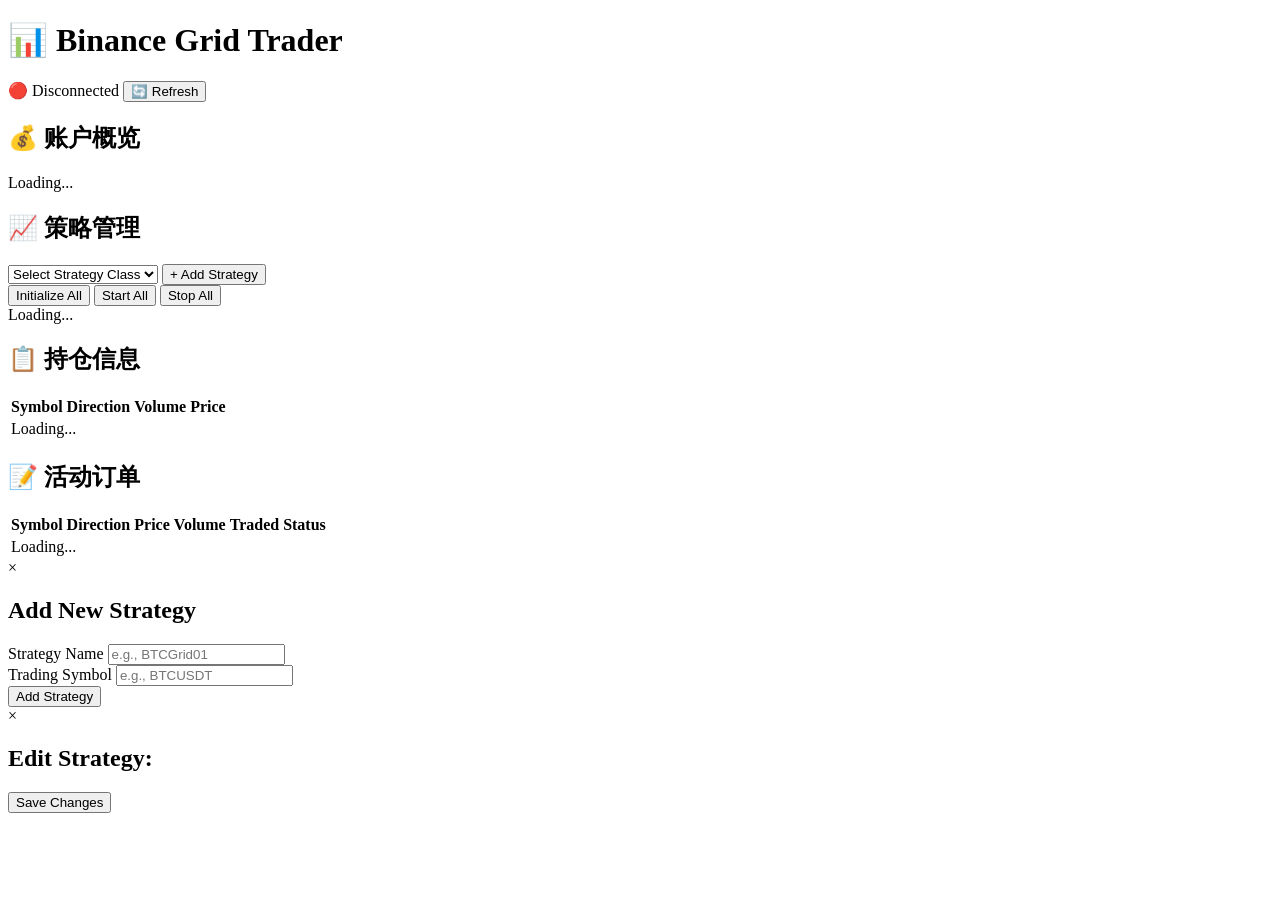
==== gridtrader/web/templates/dashboard.html @ 2c63cf92 "feat: 添加 Linux 无头服务支持 (REST API + CLI + Web Dashboard) Co-authored-by: Cursor <cursoragent@cursor.co" ====
<!DOCTYPE html>
<html lang="zh-CN">
<head>
    <meta charset="UTF-8">
    <meta name="viewport" content="width=device-width, initial-scale=1.0">
    <title>Binance Grid Trader Dashboard</title>
    <link rel="stylesheet" href="/static/dashboard.css">
</head>
<body>
    <div class="container">
        <header>
            <h1>📊 Binance Grid Trader</h1>
            <div class="header-actions">
                <span id="connection-status" class="status-indicator">Connecting...</span>
                <button onclick="refreshAll()" class="btn-refresh">🔄 Refresh</button>
            </div>
        </header>

        <div class="main-content">
            <!-- 账户概览 -->
            <section class="card accounts-section">
                <h2>💰 账户概览</h2>
                <div id="accounts-container" class="accounts-grid">
                    <div class="loading">Loading...</div>
                </div>
            </section>

            <!-- 策略管理 -->
            <section class="card strategies-section">
                <div class="section-header">
                    <h2>📈 策略管理</h2>
                    <div class="strategy-actions">
                        <select id="strategy-class-select" class="select-class">
                            <option value="">Select Strategy Class</option>
                        </select>
                        <button onclick="showAddStrategyModal()" class="btn-add">+ Add Strategy</button>
                    </div>
                </div>
                
                <div class="strategy-controls">
                    <button onclick="initAllStrategies()" class="btn-control">Initialize All</button>
                    <button onclick="startAllStrategies()" class="btn-control btn-start">Start All</button>
                    <button onclick="stopAllStrategies()" class="btn-control btn-stop">Stop All</button>
                </div>

                <div id="strategies-container" class="strategies-list">
                    <div class="loading">Loading...</div>
                </div>
            </section>

            <!-- 持仓和订单 -->
            <div class="bottom-grid">
                <section class="card positions-section">
                    <h2>📋 持仓信息</h2>
                    <div id="positions-container" class="data-table-container">
                        <table class="data-table">
                            <thead>
                                <tr>
                                    <th>Symbol</th>
                                    <th>Direction</th>
                                    <th>Volume</th>
                                    <th>Price</th>
                                </tr>
                            </thead>
                            <tbody id="positions-tbody">
                                <tr><td colspan="4" class="loading">Loading...</td></tr>
                            </tbody>
                        </table>
                    </div>
                </section>

                <section class="card orders-section">
                    <h2>📝 活动订单</h2>
                    <div id="orders-container" class="data-table-container">
                        <table class="data-table">
                            <thead>
                                <tr>
                                    <th>Symbol</th>
                                    <th>Direction</th>
                                    <th>Price</th>
                                    <th>Volume</th>
                                    <th>Traded</th>
                                    <th>Status</th>
                                </tr>
                            </thead>
                            <tbody id="orders-tbody">
                                <tr><td colspan="6" class="loading">Loading...</td></tr>
                            </tbody>
                        </table>
                    </div>
                </section>
            </div>
        </div>
    </div>

    <!-- 添加策略弹窗 -->
    <div id="add-strategy-modal" class="modal">
        <div class="modal-content">
            <span class="close" onclick="closeModal('add-strategy-modal')">&times;</span>
            <h2>Add New Strategy</h2>
            <form id="add-strategy-form">
                <div class="form-group">
                    <label>Strategy Name</label>
                    <input type="text" id="new-strategy-name" required placeholder="e.g., BTCGrid01">
                </div>
                <div class="form-group">
                    <label>Trading Symbol</label>
                    <input type="text" id="new-strategy-symbol" required placeholder="e.g., BTCUSDT">
                </div>
                <div id="dynamic-params"></div>
                <button type="submit" class="btn-submit">Add Strategy</button>
            </form>
        </div>
    </div>

    <!-- 编辑策略弹窗 -->
    <div id="edit-strategy-modal" class="modal">
        <div class="modal-content">
            <span class="close" onclick="closeModal('edit-strategy-modal')">&times;</span>
            <h2>Edit Strategy: <span id="edit-strategy-name"></span></h2>
            <form id="edit-strategy-form">
                <div id="edit-dynamic-params"></div>
                <button type="submit" class="btn-submit">Save Changes</button>
            </form>
        </div>
    </div>

    <script>
        // API Base URL
        const API_BASE = '';

        // Global state
        let currentEditingStrategy = null;
        let strategyClasses = [];

        // Initialize
        document.addEventListener('DOMContentLoaded', () => {
            loadStrategyClasses();
            loadStatus();
            
            // Auto refresh every 5 seconds
            setInterval(loadStatus, 5000);
            
            // Setup form handlers
            document.getElementById('add-strategy-form').addEventListener('submit', handleAddStrategy);
            document.getElementById('edit-strategy-form').addEventListener('submit', handleEditStrategy);
            
            // Strategy class select change
            document.getElementById('strategy-class-select').addEventListener('change', handleClassSelectChange);
        });

        // API Functions
        async function api(endpoint, options = {}) {
            try {
                const response = await fetch(API_BASE + endpoint, {
                    headers: {
                        'Content-Type': 'application/json',
                        ...options.headers
                    },
                    ...options
                });
                return await response.json();
            } catch (error) {
                console.error('API Error:', error);
                return null;
            }
        }

        async function loadStrategyClasses() {
            const result = await api('/api/strategy-classes');
            if (result && result.data) {
                strategyClasses = result.data.classes || [];
                updateStrategyClassSelect();
            }
        }

        function updateStrategyClassSelect() {
            const select = document.getElementById('strategy-class-select');
            select.innerHTML = '<option value="">Select Strategy Class</option>';
            strategyClasses.forEach(cls => {
                const option = document.createElement('option');
                option.value = cls.class_name;
                option.textContent = cls.class_name;
                option.dataset.params = JSON.stringify(cls.parameters);
                select.appendChild(option);
            });
        }

        async function loadStatus() {
            const result = await api('/api/status');
            if (result) {
                updateConnectionStatus(true);
                renderAccounts(result.accounts || []);
                renderStrategies(result.strategies || []);
                renderPositions(result.positions || []);
                renderOrders();
            } else {
                updateConnectionStatus(false);
            }
        }

        async function loadOrders() {
            const result = await api('/api/orders');
            if (result && result.data) {
                renderOrdersTable(result.data.orders || []);
            }
        }

        function renderOrdersTable(orders) {
            const tbody = document.getElementById('orders-tbody');
            if (orders.length === 0) {
                tbody.innerHTML = '<tr><td colspan="6" class="empty">No active orders</td></tr>';
                return;
            }
            tbody.innerHTML = orders.map(order => `
                <tr>
                    <td>${order.symbol}</td>
                    <td class="${order.direction.includes('LONG') ? 'long' : 'short'}">${order.direction}</td>
                    <td>${order.price.toFixed(4)}</td>
                    <td>${order.volume.toFixed(4)}</td>
                    <td>${order.traded.toFixed(4)}</td>
                    <td><span class="status-badge ${order.status.toLowerCase()}">${order.status}</span></td>
                </tr>
            `).join('');
        }

        function updateConnectionStatus(connected) {
            const status = document.getElementById('connection-status');
            status.textContent = connected ? '🟢 Connected' : '🔴 Disconnected';
            status.className = 'status-indicator ' + (connected ? 'connected' : 'disconnected');
        }

        function renderAccounts(accounts) {
            const container = document.getElementById('accounts-container');
            if (accounts.length === 0) {
                container.innerHTML = '<div class="empty">No accounts connected</div>';
                return;
            }
            container.innerHTML = accounts.map(acc => `
                <div class="account-card">
                    <div class="account-gateway">${acc.gateway}</div>
                    <div class="account-balance">${acc.balance.toFixed(4)}</div>
                    <div class="account-frozen">Frozen: ${acc.frozen.toFixed(4)}</div>
                </div>
            `).join('');
        }

        function renderStrategies(strategies) {
            const container = document.getElementById('strategies-container');
            if (strategies.length === 0) {
                container.innerHTML = '<div class="empty">No strategies. Add one to get started!</div>';
                return;
            }
            container.innerHTML = strategies.map(s => `
                <div class="strategy-card ${s.trading ? 'trading' : ''}">
                    <div class="strategy-header">
                        <div class="strategy-name">${s.name}</div>
                        <div class="strategy-status ${s.trading ? 'status-trading' : 'status-stopped'}">
                            ${s.trading ? '🟢 Trading' : '🔴 Stopped'}
                        </div>
                    </div>
                    <div class="strategy-info">
                        <div class="strategy-symbol">${s.symbol}</div>
                        <div class="strategy-class">${s.class_name}</div>
                    </div>
                    <div class="strategy-pos">Position: ${s.pos}</div>
                    <div class="strategy-actions">
                        ${!s.inited ? `<button onclick="initStrategy('${s.name}')">Init</button>` : ''}
                        ${s.inited && !s.trading ? `<button onclick="startStrategy('${s.name}')" class="btn-start">Start</button>` : ''}
                        ${s.trading ? `<button onclick="stopStrategy('${s.name}')" class="btn-stop">Stop</button>` : ''}
                        ${!s.trading ? `
                            <button onclick="showEditModal('${s.name}')">Edit</button>
                            <button onclick="removeStrategy('${s.name}')" class="btn-remove">Remove</button>
                        ` : ''}
                    </div>
                </div>
            `).join('');
        }

        function renderPositions(positions) {
            const tbody = document.getElementById('positions-tbody');
            if (positions.length === 0) {
                tbody.innerHTML = '<tr><td colspan="4" class="empty">No positions</td></tr>';
                return;
            }
            tbody.innerHTML = positions.map(pos => `
                <tr>
                    <td>${pos.symbol}</td>
                    <td class="${pos.direction.includes('LONG') ? 'long' : 'short'}">${pos.direction}</td>
                    <td>${pos.volume.toFixed(4)}</td>
                    <td>${pos.price.toFixed(4)}</td>
                </tr>
            `).join('');
        }

        function renderOrders() {
            loadOrders();
        }

        // Strategy Actions
        async function initStrategy(name) {
            await api(`/api/strategies/${name}/init`, { method: 'POST' });
            loadStatus();
        }

        async function startStrategy(name) {
            await api(`/api/strategies/${name}/start`, { method: 'POST' });
            loadStatus();
        }

        async function stopStrategy(name) {
            await api(`/api/strategies/${name}/stop`, { method: 'POST' });
            loadStatus();
        }

        async function removeStrategy(name) {
            if (!confirm(`Are you sure you want to remove strategy '${name}'?`)) return;
            await api(`/api/strategies/${name}`, { method: 'DELETE' });
            loadStatus();
        }

        async function initAllStrategies() {
            const result = await api('/api/strategies');
            if (result && result.data) {
                for (const s of result.data.strategies) {
                    if (!s.variables.inited) {
                        await api(`/api/strategies/${s.strategy_name}/init`, { method: 'POST' });
                    }
                }
                loadStatus();
            }
        }

        async function startAllStrategies() {
            const result = await api('/api/strategies');
            if (result && result.data) {
                for (const s of result.data.strategies) {
                    if (s.variables.inited && !s.variables.trading) {
                        await api(`/api/strategies/${s.strategy_name}/start`, { method: 'POST' });
                    }
                }
                loadStatus();
            }
        }

        async function stopAllStrategies() {
            const result = await api('/api/strategies');
            if (result && result.data) {
                for (const s of result.data.strategies) {
                    if (s.variables.trading) {
                        await api(`/api/strategies/${s.strategy_name}/stop`, { method: 'POST' });
                    }
                }
                loadStatus();
            }
        }

        // Modal Functions
        function showAddStrategyModal() {
            const className = document.getElementById('strategy-class-select').value;
            if (!className) {
                alert('Please select a strategy class first');
                return;
            }
            
            const cls = strategyClasses.find(c => c.class_name === className);
            if (!cls) return;

            const paramsContainer = document.getElementById('dynamic-params');
            paramsContainer.innerHTML = '';
            
            Object.entries(cls.parameters).forEach(([key, value]) => {
                if (key === 'strategy_name' || key === 'vt_symbol') return;
                
                const div = document.createElement('div');
                div.className = 'form-group';
                div.innerHTML = `
                    <label>${key} ${key === 'strategy_name' || key === 'vt_symbol' ? '(auto)' : ''}</label>
                    <input type="${typeof value === 'number' ? 'number' : 'text'}" 
                           name="${key}" 
                           value="${value}"
                           step="any">
                `;
                paramsContainer.appendChild(div);
            });
            
            document.getElementById('add-strategy-modal').style.display = 'block';
        }

        function handleClassSelectChange() {
            // Auto-fill strategy name suggestion based on class
            const className = document.getElementById('strategy-class-select').value;
            if (className) {
                const timestamp = Date.now().toString().slice(-4);
                document.getElementById('new-strategy-name').value = `${className.replace('Strategy', '')}${timestamp}`;
            }
        }

        async function handleAddStrategy(e) {
            e.preventDefault();
            
            const className = document.getElementById('strategy-class-select').value;
            const strategyName = document.getElementById('new-strategy-name').value;
            const symbol = document.getElementById('new-strategy-symbol').value;
            
            const params = {};
            const formData = new FormData(e.target);
            for (const [key, value] of formData.entries()) {
                if (value) {
                    params[key] = isNaN(value) ? value : parseFloat(value);
                }
            }
            
            const result = await api('/api/strategies', {
                method: 'POST',
                body: JSON.stringify({
                    class_name: className,
                    strategy_name: strategyName,
                    vt_symbol: symbol,
                    setting: params
                })
            });
            
            if (result && result.code === 0) {
                closeModal('add-strategy-modal');
                loadStatus();
            } else {
                alert('Failed to add strategy: ' + (result ? result.message : 'Unknown error'));
            }
        }

        async function showEditModal(strategyName) {
            const result = await api(`/api/strategies/${strategyName}`);
            if (!result || !result.data) return;
            
            currentEditingStrategy = strategyName;
            const strategy = result.data;
            
            document.getElementById('edit-strategy-name').textContent = strategyName;
            
            const paramsContainer = document.getElementById('edit-dynamic-params');
            paramsContainer.innerHTML = '';
            
            Object.entries(strategy.parameters).forEach(([key, value]) => {
                const div = document.createElement('div');
                div.className = 'form-group';
                div.innerHTML = `
                    <label>${key}</label>
                    <input type="${typeof value === 'number' ? 'number' : 'text'}" 
                           name="${key}" 
                           value="${value}"
                           step="any">
                `;
                paramsContainer.appendChild(div);
            });
            
            document.getElementById('edit-strategy-modal').style.display = 'block';
        }

        async function handleEditStrategy(e) {
            e.preventDefault();
            
            const params = {};
            const formData = new FormData(e.target);
            for (const [key, value] of formData.entries()) {
                if (value) {
                    params[key] = isNaN(value) ? value : parseFloat(value);
                }
            }
            
            await api(`/api/strategies/${currentEditingStrategy}`, {
                method: 'PUT',
                body: JSON.stringify({ setting: params })
            });
            
            closeModal('edit-strategy-modal');
            loadStatus();
        }

        function closeModal(modalId) {
            document.getElementById(modalId).style.display = 'none';
        }

        function refreshAll() {
            loadStatus();
        }

        // Close modal when clicking outside
        window.onclick = function(event) {
            if (event.target.classList.contains('modal')) {
                event.target.style.display = 'none';
            }
        }
    </script>
</body>
</html>
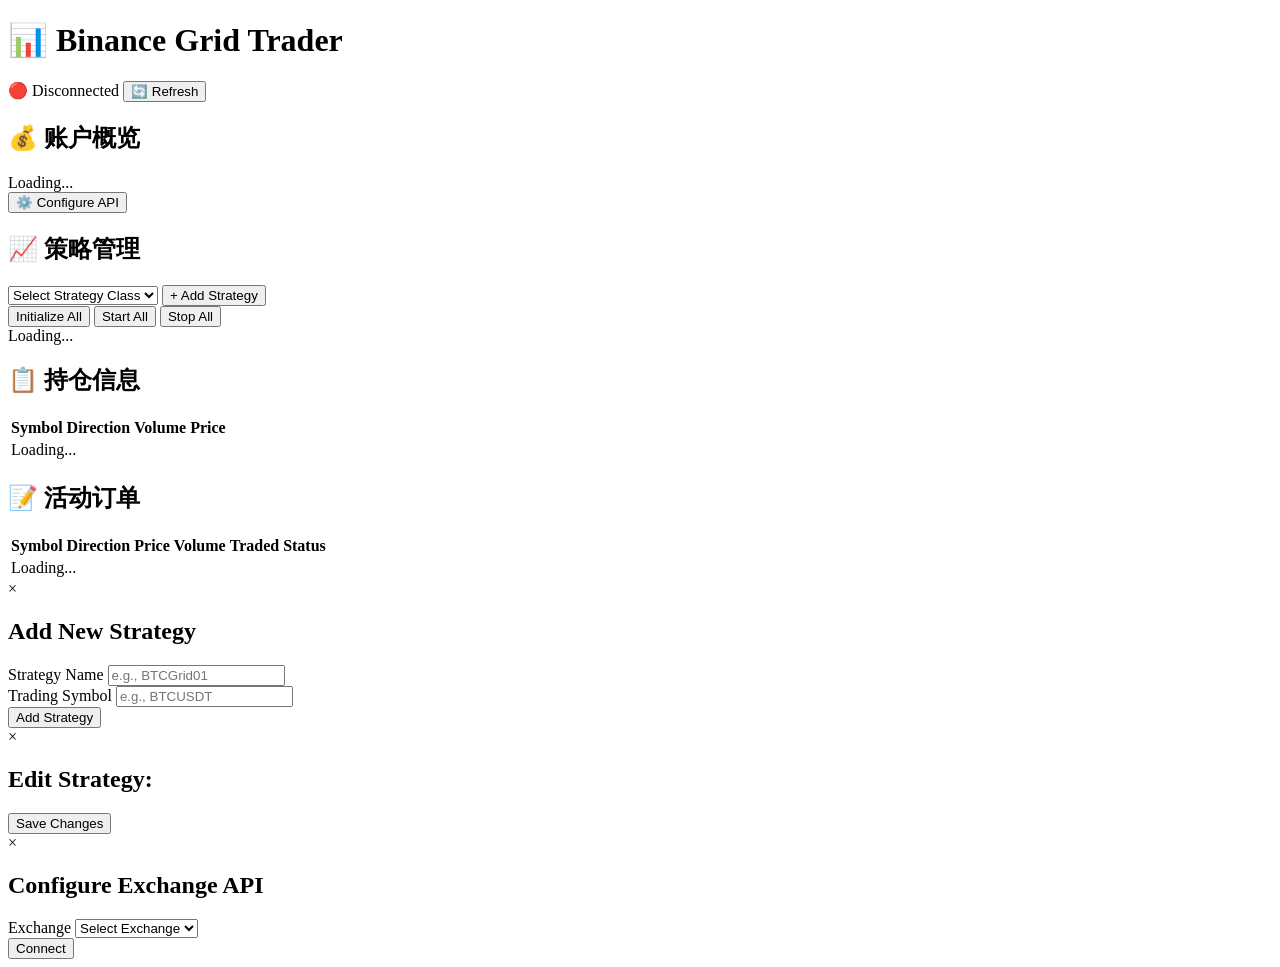
==== commit a401eedd: "feat(dashboard): 添加账户配置功能 (Configure Exchange API) Co-authored-by: Cursor <cursoragent@cursor.com>" ====
--- a/gridtrader/web/templates/dashboard.html
+++ b/gridtrader/web/templates/dashboard.html
@@ -22,6 +22,10 @@
                 <h2>💰 账户概览</h2>
                 <div id="accounts-container" class="accounts-grid">
                     <div class="loading">Loading...</div>
+                </div>
+                <div class="gateway-bar">
+                    <span id="gateway-status"></span>
+                    <button onclick="showGatewayModal()" class="btn-config">⚙️ Configure API</button>
                 </div>
             </section>
 
@@ -125,6 +129,24 @@
         </div>
     </div>
 
+    <!-- 网关配置弹窗 -->
+    <div id="gateway-modal" class="modal">
+        <div class="modal-content">
+            <span class="close" onclick="closeModal('gateway-modal')">&times;</span>
+            <h2>Configure Exchange API</h2>
+            <form id="gateway-form">
+                <div class="form-group">
+                    <label>Exchange</label>
+                    <select id="gateway-select" onchange="onGatewaySelect()">
+                        <option value="">Select Exchange</option>
+                    </select>
+                </div>
+                <div id="gateway-fields"></div>
+                <button type="submit" class="btn-submit">Connect</button>
+            </form>
+        </div>
+    </div>
+
     <script>
         // API Base URL
         const API_BASE = '';
@@ -132,19 +154,22 @@
         // Global state
         let currentEditingStrategy = null;
         let strategyClasses = [];
+        let gateways = [];
 
         // Initialize
         document.addEventListener('DOMContentLoaded', () => {
+            loadGateways();
             loadStrategyClasses();
             loadStatus();
-            
+
             // Auto refresh every 5 seconds
             setInterval(loadStatus, 5000);
-            
+
             // Setup form handlers
             document.getElementById('add-strategy-form').addEventListener('submit', handleAddStrategy);
             document.getElementById('edit-strategy-form').addEventListener('submit', handleEditStrategy);
-            
+            document.getElementById('gateway-form').addEventListener('submit', handleGatewayConnect);
+
             // Strategy class select change
             document.getElementById('strategy-class-select').addEventListener('change', handleClassSelectChange);
         });
@@ -164,6 +189,120 @@
                 console.error('API Error:', error);
                 return null;
             }
+        }
+
+        // Gateway Functions
+        async function loadGateways() {
+            const result = await api('/api/gateways');
+            if (result && result.data) {
+                gateways = result.data.gateways || [];
+                updateGatewayStatus();
+                updateGatewaySelect();
+            }
+        }
+
+        function updateGatewayStatus() {
+            const statusEl = document.getElementById('gateway-status');
+            const connected = gateways.filter(g => g.connected);
+            if (connected.length > 0) {
+                statusEl.innerHTML = connected.map(g =>
+                    `<span class="gateway-badge connected">${g.name}: Connected</span>`
+                ).join(' ');
+            } else {
+                statusEl.innerHTML = '<span class="gateway-badge disconnected">No exchanges connected</span>';
+            }
+        }
+
+        function updateGatewaySelect() {
+            const select = document.getElementById('gateway-select');
+            select.innerHTML = '<option value="">Select Exchange</option>';
+            gateways.forEach(gw => {
+                const option = document.createElement('option');
+                option.value = gw.name;
+                option.textContent = gw.name + (gw.connected ? ' (Connected)' : '');
+                select.appendChild(option);
+            });
+        }
+
+        function onGatewaySelect() {
+            const gatewayName = document.getElementById('gateway-select').value;
+            if (!gatewayName) {
+                document.getElementById('gateway-fields').innerHTML = '';
+                return;
+            }
+
+            const gateway = gateways.find(g => g.name === gatewayName);
+            if (!gateway) return;
+
+            const fieldsContainer = document.getElementById('gateway-fields');
+            fieldsContainer.innerHTML = '';
+
+            const defaultSetting = gateway.default_setting || {};
+            Object.entries(defaultSetting).forEach(([key, value]) => {
+                const div = document.createElement('div');
+                div.className = 'form-group';
+
+                const inputType = typeof value === 'boolean' ? 'checkbox' :
+                                 typeof value === 'number' ? 'number' : 'text';
+                const inputId = `gateway-${key}`;
+
+                if (inputType === 'checkbox') {
+                    div.innerHTML = `
+                        <label>
+                            <input type="checkbox" id="${inputId}" ${value ? 'checked' : ''}>
+                            ${key}
+                        </label>
+                    `;
+                } else {
+                    div.innerHTML = `
+                        <label>${key}</label>
+                        <input type="${inputType}"
+                               id="${inputId}"
+                               value="${value}"
+                               placeholder="${key}">
+                    `;
+                }
+                fieldsContainer.appendChild(div);
+            });
+        }
+
+        async function handleGatewayConnect(e) {
+            e.preventDefault();
+            const gatewayName = document.getElementById('gateway-select').value;
+            if (!gatewayName) return;
+
+            const gateway = gateways.find(g => g.name === gatewayName);
+            const settings = {};
+
+            const defaultSetting = gateway.default_setting || {};
+            Object.keys(defaultSetting).forEach(key => {
+                const input = document.getElementById(`gateway-${key}`);
+                if (!input) return;
+
+                if (input.type === 'checkbox') {
+                    settings[key] = input.checked;
+                } else if (typeof defaultSetting[key] === 'number') {
+                    settings[key] = parseFloat(input.value) || 0;
+                } else {
+                    settings[key] = input.value;
+                }
+            });
+
+            const result = await api(`/api/gateways/${gatewayName}/connect`, {
+                method: 'POST',
+                body: JSON.stringify(settings)
+            });
+
+            if (result && result.success) {
+                alert(`${gatewayName} connection initiated! Please wait for the connection to establish.`);
+                closeModal('gateway-modal');
+                loadStatus();
+                setTimeout(loadGateways, 3000);
+            }
+        }
+
+        function showGatewayModal() {
+            document.getElementById('gateway-modal').style.display = 'block';
         }
 
         async function loadStrategyClasses() {
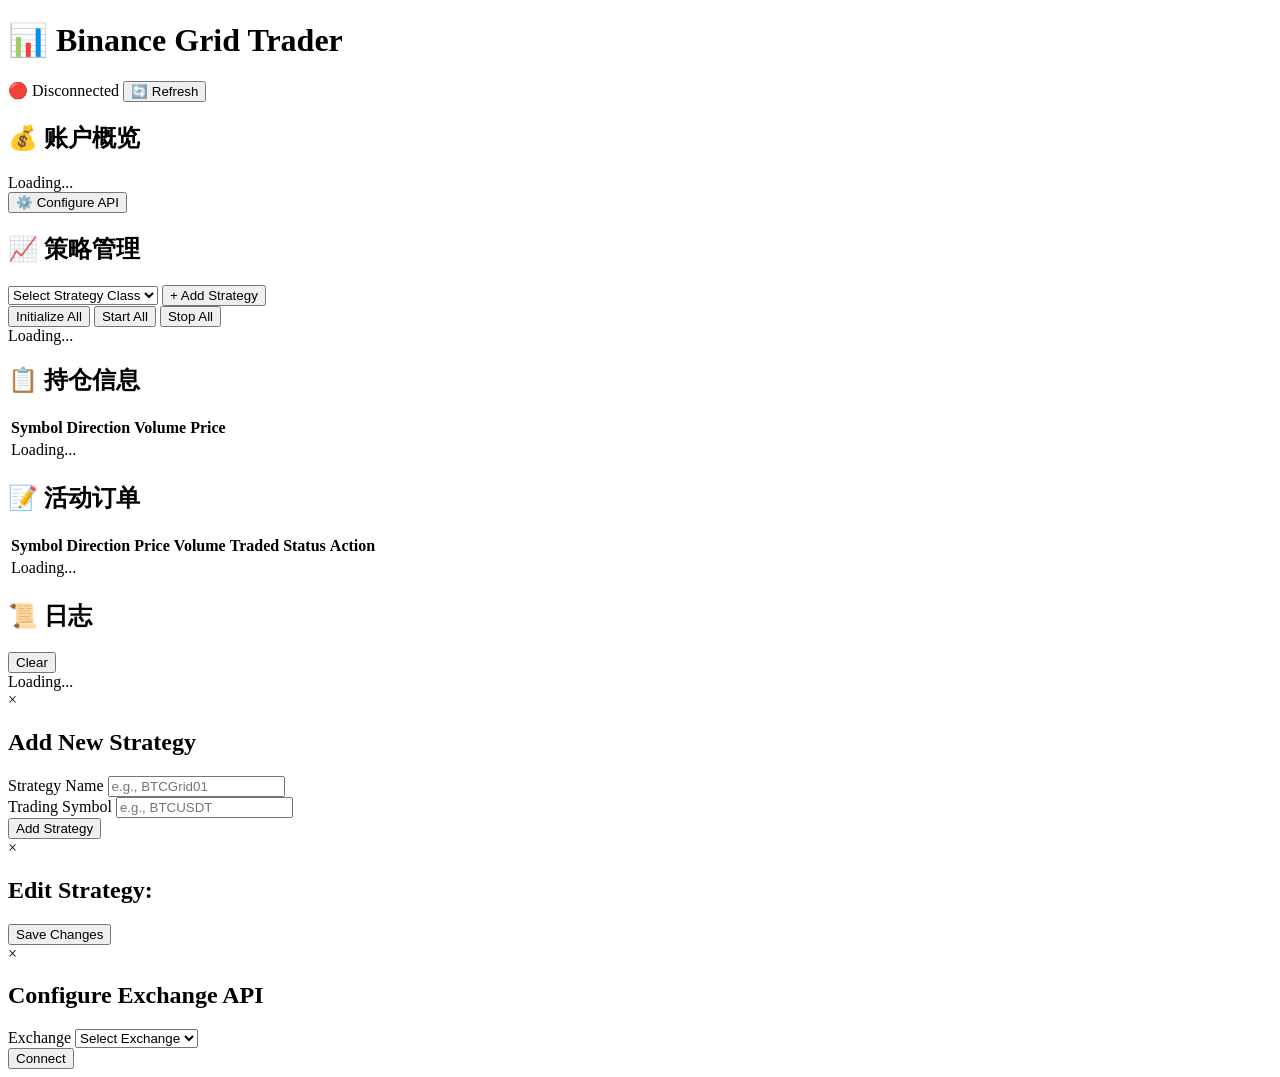
==== commit 1023dc8c: "feat(dashboard): 完善 Web Dashboard 功能 (策略参数编辑/实时计算/日志显示/订单撤销) Co-authored-by: Cursor <cursoragent@cur" ====
--- a/gridtrader/web/templates/dashboard.html
+++ b/gridtrader/web/templates/dashboard.html
@@ -34,13 +34,13 @@
                 <div class="section-header">
                     <h2>📈 策略管理</h2>
                     <div class="strategy-actions">
-                        <select id="strategy-class-select" class="select-class">
+                        <select id="strategy-class-select" class="select-class" onchange="onStrategyClassChange()">
                             <option value="">Select Strategy Class</option>
                         </select>
                         <button onclick="showAddStrategyModal()" class="btn-add">+ Add Strategy</button>
                     </div>
                 </div>
-                
+
                 <div class="strategy-controls">
                     <button onclick="initAllStrategies()" class="btn-control">Initialize All</button>
                     <button onclick="startAllStrategies()" class="btn-control btn-start">Start All</button>
@@ -85,33 +85,48 @@
                                     <th>Volume</th>
                                     <th>Traded</th>
                                     <th>Status</th>
+                                    <th>Action</th>
                                 </tr>
                             </thead>
                             <tbody id="orders-tbody">
-                                <tr><td colspan="6" class="loading">Loading...</td></tr>
+                                <tr><td colspan="7" class="loading">Loading...</td></tr>
                             </tbody>
                         </table>
                     </div>
                 </section>
             </div>
+
+            <!-- 日志区域 -->
+            <section class="card log-section">
+                <div class="log-header">
+                    <h2>📜 日志</h2>
+                    <button onclick="clearLogs()" class="btn-clear">Clear</button>
+                </div>
+                <div id="log-container" class="log-container">
+                    <div class="loading">Loading...</div>
+                </div>
+            </section>
         </div>
     </div>
 
     <!-- 添加策略弹窗 -->
     <div id="add-strategy-modal" class="modal">
-        <div class="modal-content">
+        <div class="modal-content modal-large">
             <span class="close" onclick="closeModal('add-strategy-modal')">&times;</span>
             <h2>Add New Strategy</h2>
             <form id="add-strategy-form">
-                <div class="form-group">
-                    <label>Strategy Name</label>
-                    <input type="text" id="new-strategy-name" required placeholder="e.g., BTCGrid01">
-                </div>
-                <div class="form-group">
-                    <label>Trading Symbol</label>
-                    <input type="text" id="new-strategy-symbol" required placeholder="e.g., BTCUSDT">
+                <div class="form-row">
+                    <div class="form-group">
+                        <label>Strategy Name</label>
+                        <input type="text" id="new-strategy-name" required placeholder="e.g., BTCGrid01">
+                    </div>
+                    <div class="form-group">
+                        <label>Trading Symbol</label>
+                        <input type="text" id="new-strategy-symbol" required placeholder="e.g., BTCUSDT">
+                    </div>
                 </div>
                 <div id="dynamic-params"></div>
+                <div id="compute-result" class="compute-result"></div>
                 <button type="submit" class="btn-submit">Add Strategy</button>
             </form>
         </div>
@@ -119,7 +134,7 @@
 
     <!-- 编辑策略弹窗 -->
     <div id="edit-strategy-modal" class="modal">
-        <div class="modal-content">
+        <div class="modal-content modal-large">
             <span class="close" onclick="closeModal('edit-strategy-modal')">&times;</span>
             <h2>Edit Strategy: <span id="edit-strategy-name"></span></h2>
             <form id="edit-strategy-form">
@@ -155,23 +170,24 @@
         let currentEditingStrategy = null;
         let strategyClasses = [];
         let gateways = [];
+        let logs = [];
+        let computeParams = ['upper_price', 'bottom_price', 'grid_number', 'order_volume', 'max_open_orders'];
 
         // Initialize
         document.addEventListener('DOMContentLoaded', () => {
             loadGateways();
             loadStrategyClasses();
             loadStatus();
-
-            // Auto refresh every 5 seconds
-            setInterval(loadStatus, 5000);
+            loadLogs();
+
+            // Auto refresh every 3 seconds
+            setInterval(loadStatus, 3000);
+            setInterval(loadLogs, 3000);
 
             // Setup form handlers
             document.getElementById('add-strategy-form').addEventListener('submit', handleAddStrategy);
             document.getElementById('edit-strategy-form').addEventListener('submit', handleEditStrategy);
             document.getElementById('gateway-form').addEventListener('submit', handleGatewayConnect);
-
-            // Strategy class select change
-            document.getElementById('strategy-class-select').addEventListener('change', handleClassSelectChange);
         });
 
         // API Functions
@@ -191,7 +207,7 @@
             }
         }
 
-        // Gateway Functions
+        // ========== Gateway Functions ==========
         async function loadGateways() {
             const result = await api('/api/gateways');
             if (result && result.data) {
@@ -239,30 +255,37 @@
 
             const defaultSetting = gateway.default_setting || {};
             Object.entries(defaultSetting).forEach(([key, value]) => {
-                const div = document.createElement('div');
-                div.className = 'form-group';
-
-                const inputType = typeof value === 'boolean' ? 'checkbox' :
-                                 typeof value === 'number' ? 'number' : 'text';
-                const inputId = `gateway-${key}`;
-
-                if (inputType === 'checkbox') {
+                if (key === 'api_key' || key === 'key') {
+                    // API Key 字段使用密码类型
+                    const div = document.createElement('div');
+                    div.className = 'form-group';
                     div.innerHTML = `
-                        <label>
-                            <input type="checkbox" id="${inputId}" ${value ? 'checked' : ''}>
-                            ${key}
+                        <label>${key} ${key === 'api_key' || key === 'key' ? '(API Key)' : ''}</label>
+                        <input type="password" id="gateway-${key}" value="${value}" placeholder="Enter ${key}">
+                    `;
+                    fieldsContainer.appendChild(div);
+                } else if (typeof value === 'boolean') {
+                    const div = document.createElement('div');
+                    div.className = 'form-group';
+                    div.innerHTML = `
+                        <label class="checkbox-label">
+                            <input type="checkbox" id="gateway-${key}" ${value ? 'checked' : ''}>
+                            ${key} (${key === 'testnet' ? 'Use Testnet' : key})
                         </label>
                     `;
+                    fieldsContainer.appendChild(div);
                 } else {
+                    const div = document.createElement('div');
+                    div.className = 'form-group';
                     div.innerHTML = `
                         <label>${key}</label>
-                        <input type="${inputType}"
-                               id="${inputId}"
+                        <input type="${typeof value === 'number' ? 'number' : 'text'}"
+                               id="gateway-${key}"
                                value="${value}"
-                               placeholder="${key}">
+                               step="any">
                     `;
+                    fieldsContainer.appendChild(div);
                 }
-                fieldsContainer.appendChild(div);
             });
         }
 
@@ -305,6 +328,7 @@
             document.getElementById('gateway-modal').style.display = 'block';
         }
 
+        // ========== Strategy Class Functions ==========
         async function loadStrategyClasses() {
             const result = await api('/api/strategy-classes');
             if (result && result.data) {
@@ -325,6 +349,16 @@
             });
         }
 
+        function onStrategyClassChange() {
+            // Auto-fill strategy name suggestion based on class
+            const className = document.getElementById('strategy-class-select').value;
+            if (className) {
+                const timestamp = Date.now().toString().slice(-4);
+                document.getElementById('new-strategy-name').value = `${className.replace('Strategy', '')}${timestamp}`;
+            }
+        }
+
+        // ========== Status Functions ==========
         async function loadStatus() {
             const result = await api('/api/status');
             if (result) {
@@ -332,10 +366,99 @@
                 renderAccounts(result.accounts || []);
                 renderStrategies(result.strategies || []);
                 renderPositions(result.positions || []);
-                renderOrders();
+                loadOrders();
             } else {
                 updateConnectionStatus(false);
             }
+        }
+
+        function updateConnectionStatus(connected) {
+            const status = document.getElementById('connection-status');
+            status.textContent = connected ? '🟢 Connected' : '🔴 Disconnected';
+            status.className = 'status-indicator ' + (connected ? 'connected' : 'disconnected');
+        }
+
+        function renderAccounts(accounts) {
+            const container = document.getElementById('accounts-container');
+            if (accounts.length === 0) {
+                container.innerHTML = '<div class="empty">No accounts connected. Please configure API first.</div>';
+                return;
+            }
+            container.innerHTML = accounts.map(acc => `
+                <div class="account-card">
+                    <div class="account-gateway">${acc.gateway}</div>
+                    <div class="account-balance">${acc.balance.toFixed(4)}</div>
+                    <div class="account-frozen">Frozen: ${acc.frozen.toFixed(4)}</div>
+                </div>
+            `).join('');
+        }
+
+        function renderStrategies(strategies) {
+            const container = document.getElementById('strategies-container');
+            if (strategies.length === 0) {
+                container.innerHTML = '<div class="empty">No strategies. Select a strategy class and click "Add Strategy" to get started!</div>';
+                return;
+            }
+            container.innerHTML = strategies.map(s => `
+                <div class="strategy-card ${s.trading ? 'trading' : ''}">
+                    <div class="strategy-header">
+                        <div class="strategy-name">${s.name}</div>
+                        <div class="strategy-status ${s.trading ? 'status-trading' : 'status-stopped'}">
+                            ${s.trading ? '🟢 Trading' : '🔴 Stopped'}
+                        </div>
+                    </div>
+                    <div class="strategy-info">
+                        <span class="strategy-symbol">${s.symbol}</span>
+                        <span class="strategy-class">${s.class_name}</span>
+                    </div>
+                    <div class="strategy-params">
+                        <div class="param-label">Parameters:</div>
+                        <div class="param-grid">
+                            ${Object.entries(s.parameters || {}).map(([k, v]) => `
+                                <div class="param-item">
+                                    <span class="param-key">${k}:</span>
+                                    <span class="param-value">${typeof v === 'number' ? v.toFixed(4) : v}</span>
+                                </div>
+                            `).join('')}
+                        </div>
+                    </div>
+                    <div class="strategy-vars">
+                        <div class="var-item">
+                            <span class="var-key">Position:</span>
+                            <span class="var-value ${s.variables?.pos > 0 ? 'positive' : s.variables?.pos < 0 ? 'negative' : ''}">${s.variables?.pos || 0}</span>
+                        </div>
+                        <div class="var-item">
+                            <span class="var-key">Inited:</span>
+                            <span class="var-value">${s.variables?.inited ? '✓' : '✗'}</span>
+                        </div>
+                    </div>
+                    <div class="strategy-actions">
+                        ${!s.variables?.inited ? `<button onclick="initStrategy('${s.name}')">Init</button>` : ''}
+                        ${s.variables?.inited && !s.trading ? `<button onclick="startStrategy('${s.name}')" class="btn-start">Start</button>` : ''}
+                        ${s.trading ? `<button onclick="stopStrategy('${s.name}')" class="btn-stop">Stop</button>` : ''}
+                        ${!s.trading ? `
+                            <button onclick="showEditModal('${s.name}')">Edit</button>
+                            <button onclick="removeStrategy('${s.name}')" class="btn-remove">Remove</button>
+                        ` : ''}
+                    </div>
+                </div>
+            `).join('');
+        }
+
+        function renderPositions(positions) {
+            const tbody = document.getElementById('positions-tbody');
+            if (positions.length === 0) {
+                tbody.innerHTML = '<tr><td colspan="4" class="empty">No positions</td></tr>';
+                return;
+            }
+            tbody.innerHTML = positions.map(pos => `
+                <tr>
+                    <td>${pos.symbol}</td>
+                    <td class="${pos.direction.includes('LONG') ? 'long' : 'short'}">${pos.direction}</td>
+                    <td>${pos.volume.toFixed(4)}</td>
+                    <td>${pos.price.toFixed(4)}</td>
+                </tr>
+            `).join('');
         }
 
         async function loadOrders() {
@@ -348,7 +471,7 @@
         function renderOrdersTable(orders) {
             const tbody = document.getElementById('orders-tbody');
             if (orders.length === 0) {
-                tbody.innerHTML = '<tr><td colspan="6" class="empty">No active orders</td></tr>';
+                tbody.innerHTML = '<tr><td colspan="7" class="empty">No active orders</td></tr>';
                 return;
             }
             tbody.innerHTML = orders.map(order => `
@@ -359,97 +482,254 @@
                     <td>${order.volume.toFixed(4)}</td>
                     <td>${order.traded.toFixed(4)}</td>
                     <td><span class="status-badge ${order.status.toLowerCase()}">${order.status}</span></td>
+                    <td><button onclick="cancelOrder('${order.vt_orderid}')" class="btn-cancel">Cancel</button></td>
                 </tr>
             `).join('');
         }
 
-        function updateConnectionStatus(connected) {
-            const status = document.getElementById('connection-status');
-            status.textContent = connected ? '🟢 Connected' : '🔴 Disconnected';
-            status.className = 'status-indicator ' + (connected ? 'connected' : 'disconnected');
-        }
-
-        function renderAccounts(accounts) {
-            const container = document.getElementById('accounts-container');
-            if (accounts.length === 0) {
-                container.innerHTML = '<div class="empty">No accounts connected</div>';
+        async function cancelOrder(vtOrderId) {
+            if (!confirm('Cancel this order?')) return;
+            await api(`/api/orders/${vtOrderId}/cancel`, { method: 'POST' });
+            loadOrders();
+        }
+
+        // ========== Logs Functions ==========
+        async function loadLogs() {
+            const result = await api('/api/logs?limit=50');
+            if (result && result.data) {
+                logs = result.data.logs || [];
+                renderLogs();
+            }
+        }
+
+        function renderLogs() {
+            const container = document.getElementById('log-container');
+            if (logs.length === 0) {
+                container.innerHTML = '<div class="empty">No logs</div>';
                 return;
             }
-            container.innerHTML = accounts.map(acc => `
-                <div class="account-card">
-                    <div class="account-gateway">${acc.gateway}</div>
-                    <div class="account-balance">${acc.balance.toFixed(4)}</div>
-                    <div class="account-frozen">Frozen: ${acc.frozen.toFixed(4)}</div>
-                </div>
-            `).join('');
-        }
-
-        function renderStrategies(strategies) {
-            const container = document.getElementById('strategies-container');
-            if (strategies.length === 0) {
-                container.innerHTML = '<div class="empty">No strategies. Add one to get started!</div>';
+            container.innerHTML = logs.map(log => {
+                const levelClass = {
+                    10: 'log-debug',
+                    20: 'log-info',
+                    30: 'log-warning',
+                    40: 'log-error'
+                }[log.level] || 'log-info';
+                const levelName = {
+                    10: 'DEBUG',
+                    20: 'INFO',
+                    30: 'WARN',
+                    40: 'ERROR'
+                }[log.level] || 'INFO';
+                return `<div class="log-entry ${levelClass}">[${log.time || 'system'}] [${levelName}] ${log.msg}</div>`;
+            }).join('');
+            // Auto scroll to bottom
+            container.scrollTop = container.scrollHeight;
+        }
+
+        function clearLogs() {
+            logs = [];
+            renderLogs();
+        }
+
+        // ========== Add Strategy Modal ==========
+        function showAddStrategyModal() {
+            const className = document.getElementById('strategy-class-select').value;
+            if (!className) {
+                alert('Please select a strategy class first from the dropdown');
                 return;
             }
-            container.innerHTML = strategies.map(s => `
-                <div class="strategy-card ${s.trading ? 'trading' : ''}">
-                    <div class="strategy-header">
-                        <div class="strategy-name">${s.name}</div>
-                        <div class="strategy-status ${s.trading ? 'status-trading' : 'status-stopped'}">
-                            ${s.trading ? '🟢 Trading' : '🔴 Stopped'}
-                        </div>
-                    </div>
-                    <div class="strategy-info">
-                        <div class="strategy-symbol">${s.symbol}</div>
-                        <div class="strategy-class">${s.class_name}</div>
-                    </div>
-                    <div class="strategy-pos">Position: ${s.pos}</div>
-                    <div class="strategy-actions">
-                        ${!s.inited ? `<button onclick="initStrategy('${s.name}')">Init</button>` : ''}
-                        ${s.inited && !s.trading ? `<button onclick="startStrategy('${s.name}')" class="btn-start">Start</button>` : ''}
-                        ${s.trading ? `<button onclick="stopStrategy('${s.name}')" class="btn-stop">Stop</button>` : ''}
-                        ${!s.trading ? `
-                            <button onclick="showEditModal('${s.name}')">Edit</button>
-                            <button onclick="removeStrategy('${s.name}')" class="btn-remove">Remove</button>
-                        ` : ''}
-                    </div>
-                </div>
-            `).join('');
-        }
-
-        function renderPositions(positions) {
-            const tbody = document.getElementById('positions-tbody');
-            if (positions.length === 0) {
-                tbody.innerHTML = '<tr><td colspan="4" class="empty">No positions</td></tr>';
+
+            const cls = strategyClasses.find(c => c.class_name === className);
+            if (!cls) return;
+
+            const paramsContainer = document.getElementById('dynamic-params');
+            paramsContainer.innerHTML = '';
+
+            // Generate form fields for all parameters
+            Object.entries(cls.parameters).forEach(([key, value]) => {
+                if (key === 'strategy_name' || key === 'vt_symbol') return;
+
+                const div = document.createElement('div');
+                div.className = 'form-group';
+                const inputType = typeof value === 'number' ? 'number' : 'text';
+                div.innerHTML = `
+                    <label>${formatLabel(key)}</label>
+                    <input type="${inputType}"
+                           name="${key}"
+                           id="add-${key}"
+                           value="${value}"
+                           step="any"
+                           oninput="updateComputeResult()">
+                `;
+                paramsContainer.appendChild(div);
+            });
+
+            // Update compute result on input change
+            updateComputeResult();
+
+            document.getElementById('add-strategy-modal').style.display = 'block';
+        }
+
+        function formatLabel(key) {
+            const labels = {
+                'upper_price': 'Upper Price (USDT)',
+                'bottom_price': 'Bottom Price (USDT)',
+                'grid_number': 'Grid Number',
+                'order_volume': 'Order Volume',
+                'max_open_orders': 'Max Open Orders',
+                'invest_coin': 'Invest Coin'
+            };
+            return labels[key] || key;
+        }
+
+        function updateComputeResult() {
+            const upperPrice = parseFloat(document.getElementById('add-upper_price')?.value) || 0;
+            const bottomPrice = parseFloat(document.getElementById('add-bottom_price')?.value) || 0;
+            const gridNumber = parseFloat(document.getElementById('add-grid_number')?.value) || 0;
+            const orderVolume = parseFloat(document.getElementById('add-order_volume')?.value) || 0;
+            const maxOpenOrders = parseFloat(document.getElementById('add-max_open_orders')?.value) || 0;
+
+            const container = document.getElementById('compute-result');
+
+            if (upperPrice <= 0 || bottomPrice <= 0 || gridNumber <= 0 || orderVolume <= 0) {
+                container.innerHTML = '';
                 return;
             }
-            tbody.innerHTML = positions.map(pos => `
-                <tr>
-                    <td>${pos.symbol}</td>
-                    <td class="${pos.direction.includes('LONG') ? 'long' : 'short'}">${pos.direction}</td>
-                    <td>${pos.volume.toFixed(4)}</td>
-                    <td>${pos.price.toFixed(4)}</td>
-                </tr>
-            `).join('');
-        }
-
-        function renderOrders() {
-            loadOrders();
-        }
-
-        // Strategy Actions
+
+            const refPrice = (upperPrice + bottomPrice) / 2;
+            const maxInvest = refPrice * maxOpenOrders * orderVolume;
+            const perGridUSDT = refPrice * orderVolume;
+            const stepPrice = (upperPrice - bottomPrice) / gridNumber;
+            const perGridProfit = (stepPrice / refPrice * 100).toFixed(4);
+
+            container.innerHTML = `
+                <div class="compute-title">Estimated Calculation</div>
+                <div class="compute-grid">
+                    <div class="compute-item">
+                        <span class="compute-label">Reference Price</span>
+                        <span class="compute-value">${refPrice.toFixed(4)} USDT</span>
+                    </div>
+                    <div class="compute-item">
+                        <span class="compute-label">Max Investment</span>
+                        <span class="compute-value">${maxInvest.toFixed(4)} USDT</span>
+                    </div>
+                    <div class="compute-item">
+                        <span class="compute-label">Per Grid (USDT)</span>
+                        <span class="compute-value">${perGridUSDT.toFixed(4)} USDT</span>
+                    </div>
+                    <div class="compute-item">
+                        <span class="compute-label">Per Grid Profit</span>
+                        <span class="compute-value highlight">${perGridProfit}%</span>
+                    </div>
+                </div>
+            `;
+        }
+
+        async function handleAddStrategy(e) {
+            e.preventDefault();
+
+            const className = document.getElementById('strategy-class-select').value;
+            const strategyName = document.getElementById('new-strategy-name').value;
+            const symbol = document.getElementById('new-strategy-symbol').value;
+
+            const params = {};
+            const formData = new FormData(e.target);
+            for (const [key, value] of formData.entries()) {
+                if (value && key !== 'strategy_name' && key !== 'vt_symbol') {
+                    params[key] = isNaN(value) || value === '' ? value : parseFloat(value);
+                }
+            }
+
+            const result = await api('/api/strategies', {
+                method: 'POST',
+                body: JSON.stringify({
+                    class_name: className,
+                    strategy_name: strategyName,
+                    vt_symbol: symbol,
+                    setting: params
+                })
+            });
+
+            if (result && result.code === 0) {
+                closeModal('add-strategy-modal');
+                loadStatus();
+                document.getElementById('new-strategy-name').value = '';
+                document.getElementById('new-strategy-symbol').value = '';
+            } else {
+                alert('Failed to add strategy: ' + (result ? result.message : 'Unknown error'));
+            }
+        }
+
+        // ========== Edit Strategy Modal ==========
+        async function showEditModal(strategyName) {
+            const result = await api(`/api/strategies/${strategyName}`);
+            if (!result || !result.data) return;
+
+            currentEditingStrategy = strategyName;
+            const strategy = result.data;
+
+            document.getElementById('edit-strategy-name').textContent = strategyName;
+
+            const paramsContainer = document.getElementById('edit-dynamic-params');
+            paramsContainer.innerHTML = '';
+
+            Object.entries(strategy.parameters).forEach(([key, value]) => {
+                const div = document.createElement('div');
+                div.className = 'form-group';
+                const inputType = typeof value === 'number' ? 'number' : 'text';
+                div.innerHTML = `
+                    <label>${formatLabel(key)}</label>
+                    <input type="${inputType}"
+                           name="${key}"
+                           id="edit-${key}"
+                           value="${value}"
+                           step="any">
+                `;
+                paramsContainer.appendChild(div);
+            });
+
+            document.getElementById('edit-strategy-modal').style.display = 'block';
+        }
+
+        async function handleEditStrategy(e) {
+            e.preventDefault();
+
+            const params = {};
+            const formData = new FormData(e.target);
+            for (const [key, value] of formData.entries()) {
+                if (value) {
+                    params[key] = isNaN(value) || value === '' ? value : parseFloat(value);
+                }
+            }
+
+            const result = await api(`/api/strategies/${currentEditingStrategy}`, {
+                method: 'PUT',
+                body: JSON.stringify({ setting: params })
+            });
+
+            if (result && result.success) {
+                closeModal('edit-strategy-modal');
+                loadStatus();
+            } else {
+                alert('Failed to edit strategy: ' + (result ? result.message : 'Unknown error'));
+            }
+        }
+
+        // ========== Strategy Actions ==========
         async function initStrategy(name) {
             await api(`/api/strategies/${name}/init`, { method: 'POST' });
-            loadStatus();
+            setTimeout(loadStatus, 500);
         }
 
         async function startStrategy(name) {
             await api(`/api/strategies/${name}/start`, { method: 'POST' });
-            loadStatus();
+            setTimeout(loadStatus, 500);
         }
 
         async function stopStrategy(name) {
             await api(`/api/strategies/${name}/stop`, { method: 'POST' });
-            loadStatus();
+            setTimeout(loadStatus, 500);
         }
 
         async function removeStrategy(name) {
@@ -474,7 +754,7 @@
             const result = await api('/api/strategies');
             if (result && result.data) {
                 for (const s of result.data.strategies) {
-                    if (s.variables.inited && !s.variables.trading) {
+                    if (s.variables.inited && !s.vading) {
                         await api(`/api/strategies/${s.strategy_name}/start`, { method: 'POST' });
                     }
                 }
@@ -494,134 +774,15 @@
             }
         }
 
-        // Modal Functions
-        function showAddStrategyModal() {
-            const className = document.getElementById('strategy-class-select').value;
-            if (!className) {
-                alert('Please select a strategy class first');
-                return;
-            }
-            
-            const cls = strategyClasses.find(c => c.class_name === className);
-            if (!cls) return;
-
-            const paramsContainer = document.getElementById('dynamic-params');
-            paramsContainer.innerHTML = '';
-            
-            Object.entries(cls.parameters).forEach(([key, value]) => {
-                if (key === 'strategy_name' || key === 'vt_symbol') return;
-                
-                const div = document.createElement('div');
-                div.className = 'form-group';
-                div.innerHTML = `
-                    <label>${key} ${key === 'strategy_name' || key === 'vt_symbol' ? '(auto)' : ''}</label>
-                    <input type="${typeof value === 'number' ? 'number' : 'text'}" 
-                           name="${key}" 
-                           value="${value}"
-                           step="any">
-                `;
-                paramsContainer.appendChild(div);
-            });
-            
-            document.getElementById('add-strategy-modal').style.display = 'block';
-        }
-
-        function handleClassSelectChange() {
-            // Auto-fill strategy name suggestion based on class
-            const className = document.getElementById('strategy-class-select').value;
-            if (className) {
-                const timestamp = Date.now().toString().slice(-4);
-                document.getElementById('new-strategy-name').value = `${className.replace('Strategy', '')}${timestamp}`;
-            }
-        }
-
-        async function handleAddStrategy(e) {
-            e.preventDefault();
-            
-            const className = document.getElementById('strategy-class-select').value;
-            const strategyName = document.getElementById('new-strategy-name').value;
-            const symbol = document.getElementById('new-strategy-symbol').value;
-            
-            const params = {};
-            const formData = new FormData(e.target);
-            for (const [key, value] of formData.entries()) {
-                if (value) {
-                    params[key] = isNaN(value) ? value : parseFloat(value);
-                }
-            }
-            
-            const result = await api('/api/strategies', {
-                method: 'POST',
-                body: JSON.stringify({
-                    class_name: className,
-                    strategy_name: strategyName,
-                    vt_symbol: symbol,
-                    setting: params
-                })
-            });
-            
-            if (result && result.code === 0) {
-                closeModal('add-strategy-modal');
-                loadStatus();
-            } else {
-                alert('Failed to add strategy: ' + (result ? result.message : 'Unknown error'));
-            }
-        }
-
-        async function showEditModal(strategyName) {
-            const result = await api(`/api/strategies/${strategyName}`);
-            if (!result || !result.data) return;
-            
-            currentEditingStrategy = strategyName;
-            const strategy = result.data;
-            
-            document.getElementById('edit-strategy-name').textContent = strategyName;
-            
-            const paramsContainer = document.getElementById('edit-dynamic-params');
-            paramsContainer.innerHTML = '';
-            
-            Object.entries(strategy.parameters).forEach(([key, value]) => {
-                const div = document.createElement('div');
-                div.className = 'form-group';
-                div.innerHTML = `
-                    <label>${key}</label>
-                    <input type="${typeof value === 'number' ? 'number' : 'text'}" 
-                           name="${key}" 
-                           value="${value}"
-                           step="any">
-                `;
-                paramsContainer.appendChild(div);
-            });
-            
-            document.getElementById('edit-strategy-modal').style.display = 'block';
-        }
-
-        async function handleEditStrategy(e) {
-            e.preventDefault();
-            
-            const params = {};
-            const formData = new FormData(e.target);
-            for (const [key, value] of formData.entries()) {
-                if (value) {
-                    params[key] = isNaN(value) ? value : parseFloat(value);
-                }
-            }
-            
-            await api(`/api/strategies/${currentEditingStrategy}`, {
-                method: 'PUT',
-                body: JSON.stringify({ setting: params })
-            });
-            
-            closeModal('edit-strategy-modal');
-            loadStatus();
-        }
-
+        // ========== Utility Functions ==========
         function closeModal(modalId) {
             document.getElementById(modalId).style.display = 'none';
         }
 
         function refreshAll() {
             loadStatus();
+            loadLogs();
+            loadGateways();
         }
 
         // Close modal when clicking outside
